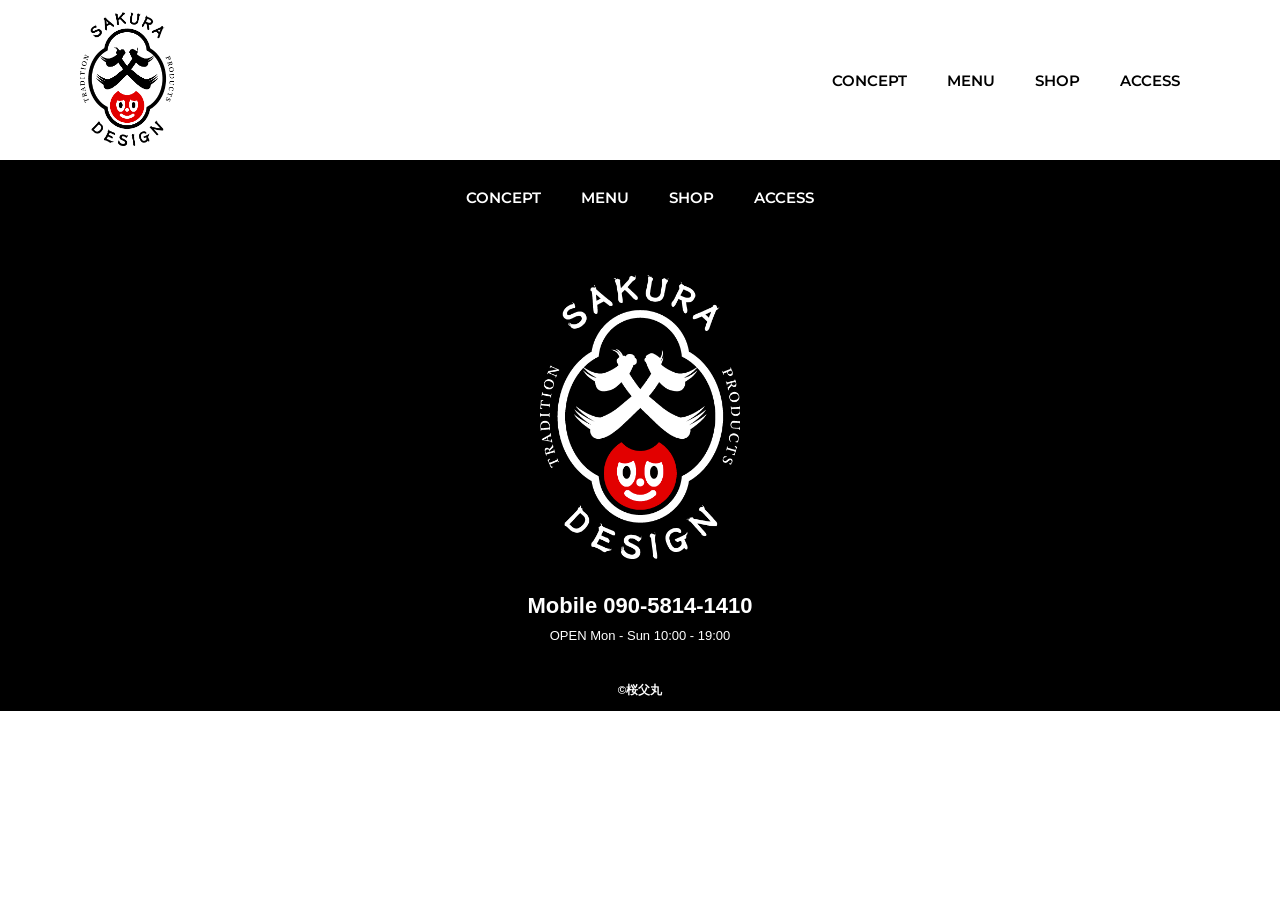
==== common.html @ dfda4d98 "Add files via upload" ====
<!DOCTYPE html>
<html>

<head>
  <meta charset="UTF-8">
  <title>桜父丸　公式ホームページ</title>
  <meta name="description" content="桜父丸のデザイン紹介">
  <meta name="viewport" content="width=device-width">
  <link rel="icon" href="./images/common/favicon.png" type="image/png">

<!-- スマホのホーム画面用の設定（新しく追加するもの！） -->
<link rel="apple-touch-icon" href="./images/common/favicon.png">

  <script src="./js/toggle-menu.js"></script>
  <link href="./css/common.css" rel="stylesheet">
  <link rel="preconnect" href="https://fonts.googleapis.com">
  <link rel="preconnect" href="https://fonts.gstatic.com" crossorigin>
  <link href="https://fonts.googleapis.com/css2?family=Montserrat:ital,wght@0,100..900;1,100..900&display=swap"
    rel="stylesheet">
</head>

<body>
  <header class="header">
    <div class="header-inner">
      <a class="header-logo" href="./index.html">
        <img src="./images/common/logo-header.png" alt="桜父丸のロゴ">
      </a>
      <button class="toggle-menu-button"></button>
      <div class="header-site-menu">
        <nav class="site-menu">
          <ul>
            <li><a href="./concept.html">CONCEPT</a></li>
            <li><a href="./menu.html">MENU</a></li>
            <li><a href="./shop.html">SHOP</a></li>
            <li><a href="./access.html">ACCESS</a></li>
          </ul>
        </nav>
      </div>
    </div>
  </header>
  <main class="main"></main>
  <footer class="footer">
    <nav class="site-menu">
      <ul>
        <li><a href="./concept.html">CONCEPT</a></li>
        <li><a href="./menu.html">MENU</a></li>
        <li><a href="./shop.html">SHOP</a></li>
        <li><a href="./access.html">ACCESS</a></li>
      </ul>
    </nav>
    <a class="footer-logo" href="./index.html">
      <img src="./images/common/logo-footer.png" alt="桜父丸のロゴ">
    </a>
    <p class="footer-tel">Mobile 090-5814-1410</p>
    <p class="footer-time">OPEN Mon - Sun 10:00 - 19:00</p>
    <p class="copyright"><small>&copy;桜父丸</small></p>
  </footer>
</body>

</html>
---- css/common.css ----
@charset "utf-8";

*,
::before,
::after {
  padding: 0;
  margin: 0;
  box-sizing: border-box;
}

ul,
ol {
  list-style: none;
}

a {
  color: inherit;
  text-decoration: none;
}

body {
  font-family: sans-serif;
  font-size: 15px;
  color: #000000;
  line-height: 1;
  background-color: #ffffff;
}

img {
  max-width: 100%;
}

.header-inner {
  max-width: 1200px;
  height: 160px;
  margin-left: auto;
  margin-right: auto;
  padding-left: 40px;
  padding-right: 40px;
  display: flex;
  justify-content: space-between;
  align-items: center;
}

.toggle-menu-button {
  display: none;
}

.header-logo {
  display: block;
  width: 94px;
}

.site-menu ul {
  display: flex;
}

.site-menu ul li {
  margin-left: 20px;
  margin-right: 20px;
}

.site-menu ul li a {
  font-family: "Montserrat", sans-serif;
    font-weight: 600;
}

.footer {
  color: #ffffff;
  background-color: #000000;
  padding-top: 30px;
  padding-bottom: 15px;
  display: flex;
  flex-direction: column;
  align-items: center;
}

.footer-logo {
  display: block;
  width: 200px;
  margin-top: 70px;
}

.footer-tel {
  font-size: 22px;
  font-weight: bold;
  margin-top: 34px;
}

.footer-time {
  font-size: 13px;
  margin-top: 12px;
}

.copyright {
  font-size: 14px;
  font-weight: bold;
  margin-top: 40px;
}
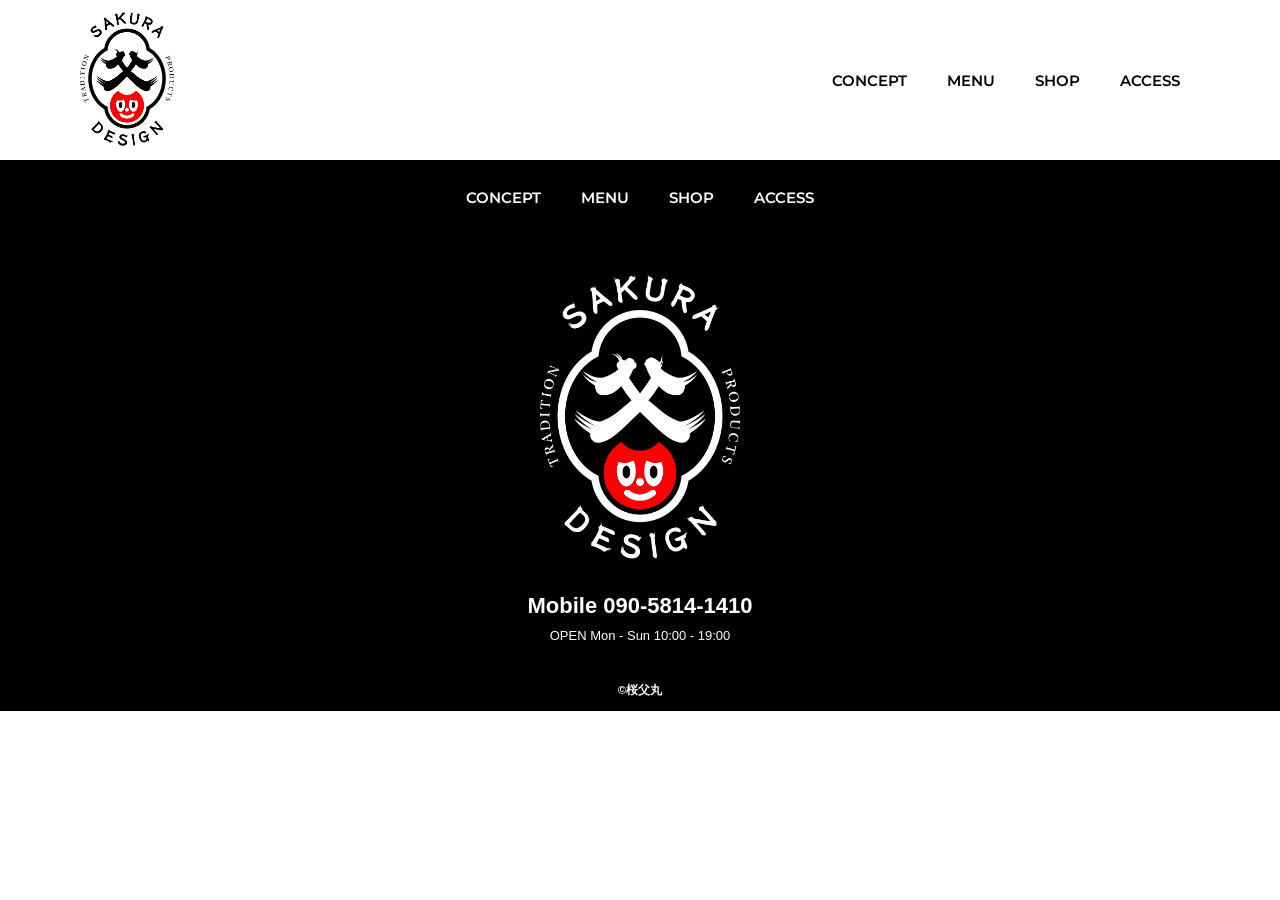
==== commit b27402ef: "Fix apple-touch-icon link with versioning Updated apple-touch-icon link to include versioning." ====
--- a/common.html
+++ b/common.html
@@ -9,7 +9,7 @@
   <link rel="icon" href="./images/common/favicon.png" type="image/png">
 
 <!-- スマホのホーム画面用の設定（新しく追加するもの！） -->
-<link rel="apple-touch-icon" href="./images/common/favicon.png">
+<link rel="apple-touch-icon" sizes="180x180" href="./images/common/favicon.png?v=2">
 
   <script src="./js/toggle-menu.js"></script>
   <link href="./css/common.css" rel="stylesheet">
@@ -57,4 +57,4 @@
   </footer>
 </body>
 
-</html>+</html>
--- a/css/common.css
+++ b/css/common.css
@@ -62,7 +62,7 @@
 
 .site-menu ul li a {
   font-family: "Montserrat", sans-serif;
-    font-weight: 600;
+  font-weight: 600;
 }
 
 .footer {
@@ -96,4 +96,11 @@
   font-size: 14px;
   font-weight: bold;
   margin-top: 40px;
-}+}
+
+@media (max-width: 800px) {
+  .site-menu ul {display: block;
+  }
+
+  .site-menu ul li {margin-top: 17px;}
+}
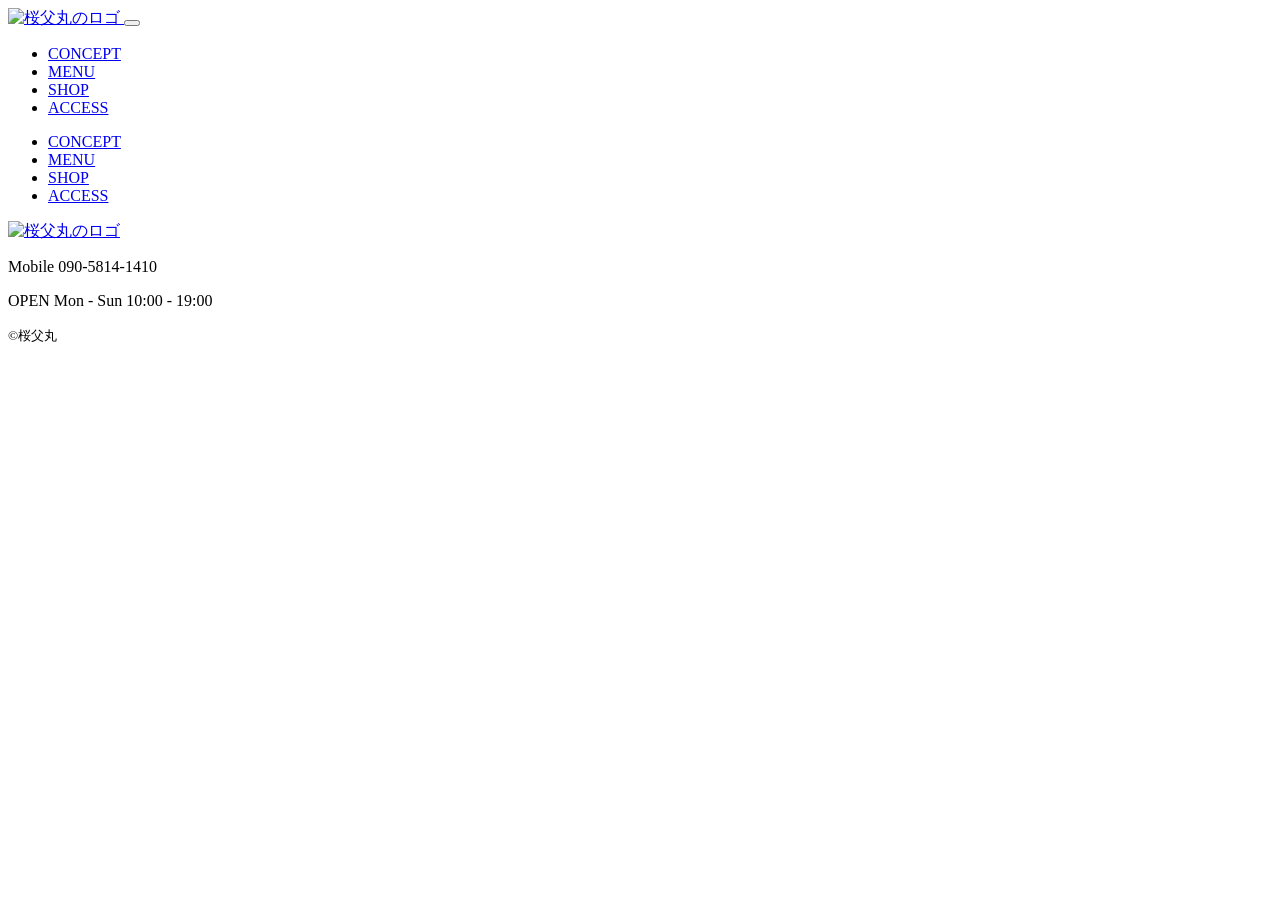
==== commit 712adfab: "Add files via upload" ====
--- a/common.html
+++ b/common.html
@@ -9,7 +9,7 @@
   <link rel="icon" href="./images/common/favicon.png" type="image/png">
 
 <!-- スマホのホーム画面用の設定（新しく追加するもの！） -->
-<link rel="apple-touch-icon" sizes="180x180" href="./images/common/favicon.png?v=2">
+<link rel="apple-touch-icon" sizes="180x180" href="./images/common/favicon.png">
 
   <script src="./js/toggle-menu.js"></script>
   <link href="./css/common.css" rel="stylesheet">
@@ -57,4 +57,4 @@
   </footer>
 </body>
 
-</html>
+</html>
